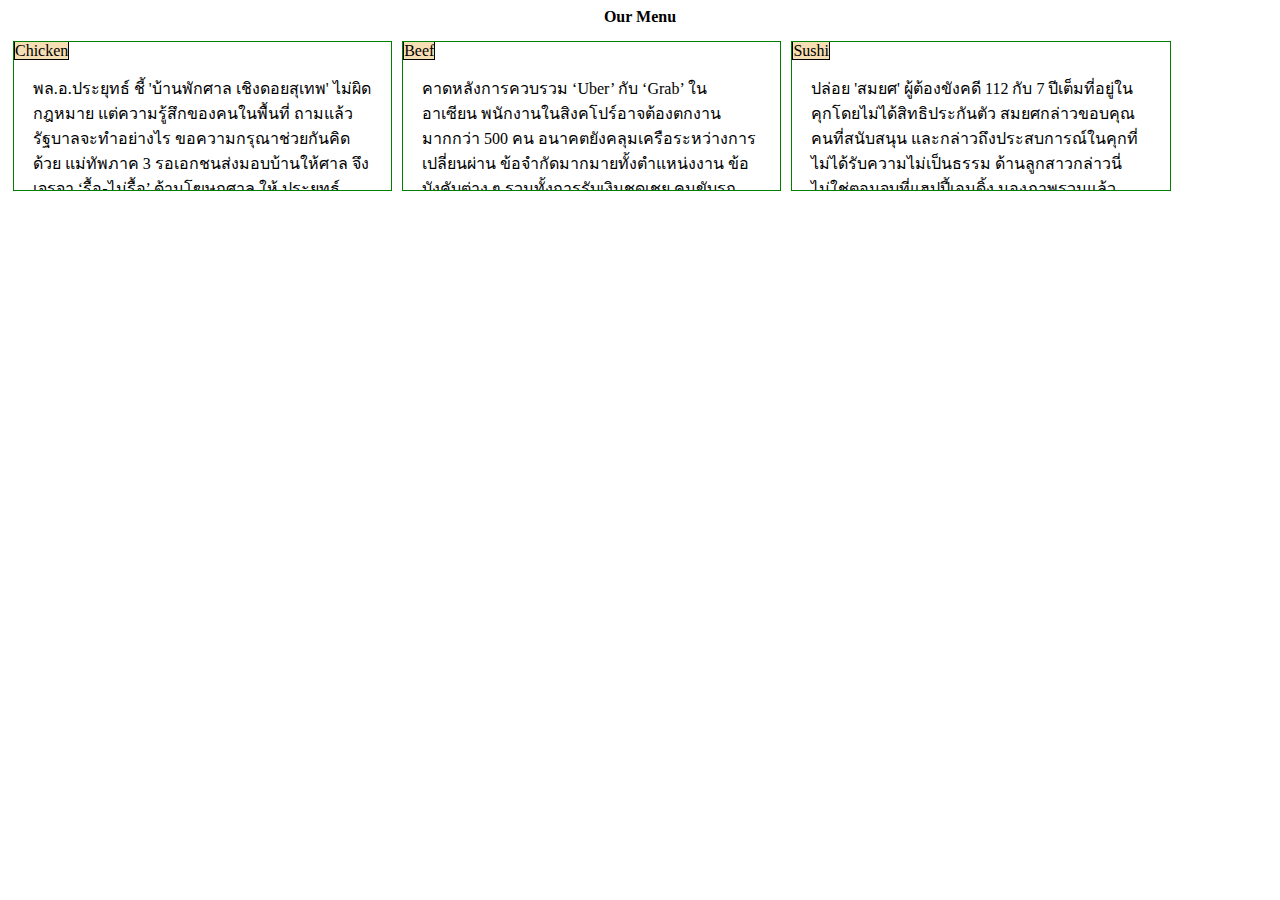
==== module2-solution/index.html @ a5c4bfd4 "Group of menu item does not align in center it tend to left" ====
<!DOCTYPE html>
<html lang="en">
<head>
  <meta charset="UTF-8">
  <meta name="viewport" content="width=device-width, initial-scale=1">
  <link rel="stylesheet" href="css/styles.css">
  <title>Module2 Answer</title>
</head>
<body>
  <div class="menu-header">Our Menu</div>
    <div class="container">
      <section class="col-lg-4 col-md-6 col-sm-12 menu-item">
        <span class="menu-item-name">
          Chicken
        </span>
        <p>พล.อ.ประยุทธ์ ชี้ 'บ้านพักศาล เชิงดอยสุเทพ' ไม่ผิดกฎหมาย แต่ความรู้สึกของคนในพื้นที่  ถามแล้วรัฐบาลจะทำอย่างไร ขอความกรุณาช่วยกันคิดด้วย แม่ทัพภาค 3 รอเอกชนส่งมอบบ้านให้ศาล จึงเจรจา ‘รื้อ-ไม่รื้อ’ ด้านโฆษกศาล ให้ ประยุทธ์ ชี้ขาด</p>
      </section>
      <section class="col-lg-4 col-md-6 col-sm-12 menu-item">
        <span class="menu-item-name">
          Beef
        </span>
        <p>คาดหลังการควบรวม ‘Uber’ กับ ‘Grab’ ในอาเซียน พนักงานในสิงคโปร์อาจต้องตกงานมากกว่า 500 คน อนาคตยังคลุมเครือระหว่างการเปลี่ยนผ่าน ข้อจำกัดมากมายทั้งตำแหน่งงาน ข้อบังคับต่าง ๆ รวมทั้งการรับเงินชดเชย คนขับรถบริษัทลูกของ Uber ก็พบกับความไม่แน่นอนเหมือนกัน</p>
      </section>
      <section class="col-lg-4 col-md-6 col-sm-12 menu-item">
        <span class="menu-item-name">
          Sushi
        </span>
        <p>ปล่อย 'สมยศ' ผู้ต้องขังคดี 112 กับ 7 ปีเต็มที่อยู่ในคุกโดยไม่ได้สิทธิประกันตัว สมยศกล่าวขอบคุณคนที่สนับสนุน และกล่าวถึงประสบการณ์ในคุกที่ไม่ได้รับความไม่เป็นธรรม ด้านลูกสาวกล่าวนี่ไม่ใช่ตอนจบที่แฮปปี้เอนดิ้ง มองภาพรวมแล้วไม่ใช่ความสำเร็จ</p>
      </section>
    </div>

</body>
</html>
---- module2-solution/css/styles.css ----
* {
  box-sizing: border-box;
}

p {
  width: 90%;
  height: auto;
  margin-right: auto;
  margin-left: auto;
  color: black;
}

.menu-header{
  text-align: center;
  font-weight: bold;
  margin-bottom: 10px;
}

.menu-section {
  background: red;
  alignment: center;
}

.container{
  margin-left: auto;
  margin-right: auto;
}


/********** Desktop devices only **********/
@media (min-width: 992px) {
  .col-lg-1, .col-lg-2, .col-lg-3, .col-lg-4, .col-lg-5, .col-lg-6, .col-lg-7, .col-lg-8, .col-lg-9, .col-lg-10, .col-lg-11, .col-lg-12 {
    float: left;
    border: 1px solid green;
  }
  .col-lg-1 {
    width: 8.33%;
  }
  .col-lg-2 {
    width: 16.66%;
  }
  .col-lg-3 {
    width: 25%;
  }
  .col-lg-4 {
    width: 33.33%;
  }
  .col-lg-5 {
    width: 41.66%;
  }
  .col-lg-6 {
    width: 50%;
  }
  .col-lg-7 {
    width: 58.33%;
  }
  .col-lg-8 {
    width: 66.66%;
  }
  .col-lg-9 {
    width: 74.99%;
  }
  .col-lg-10 {
    width: 83.33%;
  }
  .col-lg-11 {
    width: 91.66%;
  }
  .col-lg-12 {
    width: 100%;
  }

  .menu-item{
    width: 30%;
    height: 150px;
    overflow: hidden;
    margin: 5px;
    padding: 0;
  }
  .menu-item-name{
    background: wheat;
    border: 1px solid black;
  }

}

/********** Tablet devices only **********/
@media (min-width: 768px) and (max-width: 991px) {
  .col-md-1, .col-md-2, .col-md-3, .col-md-4, .col-md-5, .col-md-6, .col-md-7, .col-md-8, .col-md-9, .col-md-10, .col-md-11, .col-md-12 {
    float: left;
    border: 1px solid green;
  }
  .col-md-1 {
    width: 8.33%;
  }
  .col-md-2 {
    width: 16.66%;
  }
  .col-md-3 {
    width: 25%;
  }
  .col-md-4 {
    width: 33.33%;
  }
  .col-md-5 {
    width: 41.66%;
  }
  .col-md-6 {
    width: 50%;
  }
  .col-md-7 {
    width: 58.33%;
  }
  .col-md-8 {
    width: 66.66%;
  }
  .col-md-9 {
    width: 74.99%;
  }
  .col-md-10 {
    width: 83.33%;
  }
  .col-md-11 {
    width: 91.66%;
  }
  .col-md-12 {
    width: 100%;
  }
}

@media (max-width: 767px){
  .col-sm-1, .col-sm-2, .col-sm-3, .col-sm-4, .col-sm-5, .col-sm-6, .col-sm-7, .col-sm-8, .col-sm-9, .col-sm-10, .col-sm-11, .col-sm-12 {
    float: left;
  }
  .col-sm-12 {
    width: 100%;
  }
  .col-sm-11 {
    width: 91.66666667%;
  }
  .col-sm-10 {
    width: 83.33333333%;
  }
  .col-sm-9 {
    width: 75%;
  }
  .col-sm-8 {
    width: 66.66666667%;
  }
  .col-sm-7 {
    width: 58.33333333%;
  }
  .col-sm-6 {
    width: 50%;
  }
  .col-sm-5 {
    width: 41.66666667%;
  }
  .col-sm-4 {
    width: 33.33333333%;
  }
  .col-sm-3 {
    width: 25%;
  }
  .col-sm-2 {
    width: 16.66666667%;
  }
  .col-sm-1 {
    width: 8.33333333%;
  }
}
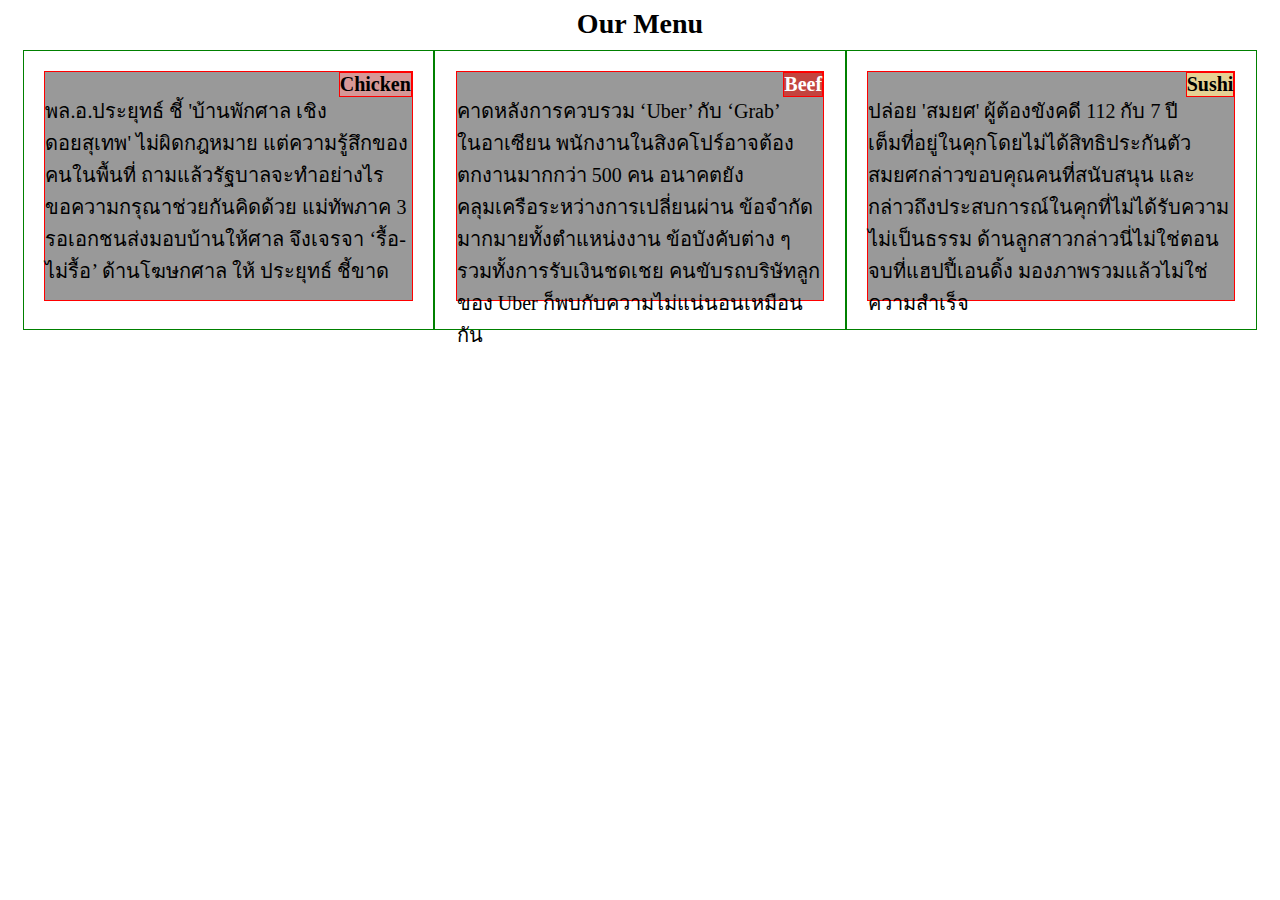
==== commit 8d8a63de: "Good savepoint" ====
--- a/module2-solution/index.html
+++ b/module2-solution/index.html
@@ -7,27 +7,46 @@
   <title>Module2 Answer</title>
 </head>
 <body>
-  <div class="menu-header">Our Menu</div>
-    <div class="container">
-      <section class="col-lg-4 col-md-6 col-sm-12 menu-item">
-        <span class="menu-item-name">
+<div class="menu-header">Our Menu</div>
+<div class="container">
+    <section class="col-lg-4 col-md-6 col-sm-12 menu-item">
+      <p>
+        <span id="chicken" class="menu-item-name">
           Chicken
         </span>
-        <p>พล.อ.ประยุทธ์ ชี้ 'บ้านพักศาล เชิงดอยสุเทพ' ไม่ผิดกฎหมาย แต่ความรู้สึกของคนในพื้นที่  ถามแล้วรัฐบาลจะทำอย่างไร ขอความกรุณาช่วยกันคิดด้วย แม่ทัพภาค 3 รอเอกชนส่งมอบบ้านให้ศาล จึงเจรจา ‘รื้อ-ไม่รื้อ’ ด้านโฆษกศาล ให้ ประยุทธ์ ชี้ขาด</p>
-      </section>
-      <section class="col-lg-4 col-md-6 col-sm-12 menu-item">
-        <span class="menu-item-name">
+        <br>
+        พล.อ.ประยุทธ์ ชี้ 'บ้านพักศาล เชิงดอยสุเทพ' ไม่ผิดกฎหมาย แต่ความรู้สึกของคนในพื้นที่ ถามแล้วรัฐบาลจะทำอย่างไร
+        ขอความกรุณาช่วยกันคิดด้วย แม่ทัพภาค 3 รอเอกชนส่งมอบบ้านให้ศาล จึงเจรจา ‘รื้อ-ไม่รื้อ’ ด้านโฆษกศาล ให้ ประยุทธ์
+        ชี้ขาด
+      </p>
+    </section>
+
+    <section class="col-lg-4 col-md-6 col-sm-12 menu-item">
+      <p>
+        <span id="beef" class="menu-item-name">
           Beef
         </span>
-        <p>คาดหลังการควบรวม ‘Uber’ กับ ‘Grab’ ในอาเซียน พนักงานในสิงคโปร์อาจต้องตกงานมากกว่า 500 คน อนาคตยังคลุมเครือระหว่างการเปลี่ยนผ่าน ข้อจำกัดมากมายทั้งตำแหน่งงาน ข้อบังคับต่าง ๆ รวมทั้งการรับเงินชดเชย คนขับรถบริษัทลูกของ Uber ก็พบกับความไม่แน่นอนเหมือนกัน</p>
-      </section>
-      <section class="col-lg-4 col-md-6 col-sm-12 menu-item">
-        <span class="menu-item-name">
+        <br>
+        คาดหลังการควบรวม ‘Uber’ กับ ‘Grab’ ในอาเซียน พนักงานในสิงคโปร์อาจต้องตกงานมากกว่า 500 คน
+        อนาคตยังคลุมเครือระหว่างการเปลี่ยนผ่าน ข้อจำกัดมากมายทั้งตำแหน่งงาน ข้อบังคับต่าง ๆ รวมทั้งการรับเงินชดเชย
+        คนขับรถบริษัทลูกของ Uber ก็พบกับความไม่แน่นอนเหมือนกัน
+      </p>
+    </section>
+
+  <section class="col-lg-4 col-md-6 col-sm-12 menu-item">
+    <p>
+        <span id="shushi" class="menu-item-name">
           Sushi
         </span>
-        <p>ปล่อย 'สมยศ' ผู้ต้องขังคดี 112 กับ 7 ปีเต็มที่อยู่ในคุกโดยไม่ได้สิทธิประกันตัว สมยศกล่าวขอบคุณคนที่สนับสนุน และกล่าวถึงประสบการณ์ในคุกที่ไม่ได้รับความไม่เป็นธรรม ด้านลูกสาวกล่าวนี่ไม่ใช่ตอนจบที่แฮปปี้เอนดิ้ง มองภาพรวมแล้วไม่ใช่ความสำเร็จ</p>
-      </section>
-    </div>
+      <br>
+      ปล่อย 'สมยศ' ผู้ต้องขังคดี 112 กับ 7 ปีเต็มที่อยู่ในคุกโดยไม่ได้สิทธิประกันตัว สมยศกล่าวขอบคุณคนที่สนับสนุน
+      และกล่าวถึงประสบการณ์ในคุกที่ไม่ได้รับความไม่เป็นธรรม ด้านลูกสาวกล่าวนี่ไม่ใช่ตอนจบที่แฮปปี้เอนดิ้ง
+      มองภาพรวมแล้วไม่ใช่ความสำเร็จ
+    </p>
+  </section>
+
+</div> <!--End of container-->
+
 
 </body>
 </html>--- a/module2-solution/css/styles.css
+++ b/module2-solution/css/styles.css
@@ -3,17 +3,31 @@
 }
 
 p {
+  background: #999999;
   width: 90%;
-  height: auto;
+  height: 230px;
   margin-right: auto;
   margin-left: auto;
-  color: black;
-}
-
-.menu-header{
+  border: 1px solid red;
+  font-size: 1.25em;
+}
+
+.container {
+  padding-right: 15px;
+  padding-left: 15px;
+  margin-left: auto;
+  margin-right: auto;
+}
+
+.menu-container {
+  position: relative;
+}
+
+.menu-header {
   text-align: center;
   font-weight: bold;
   margin-bottom: 10px;
+  font-size: 1.75em;
 }
 
 .menu-section {
@@ -21,11 +35,31 @@
   alignment: center;
 }
 
-.container{
-  margin-left: auto;
-  margin-right: auto;
-}
-
+.menu-item {
+  height: 280px;
+}
+
+p .menu-item-name {
+  float: right;
+  position: relative;
+  border: 1px solid red;
+  font-weight: bold;
+}
+
+#chicken {
+  background: #D69897;
+  color: black;
+}
+
+#beef {
+  background: #C3443F;
+  color: white;
+}
+
+#shushi {
+  background: #E6D294;
+  color: black;
+}
 
 /********** Desktop devices only **********/
 @media (min-width: 992px) {
@@ -33,53 +67,53 @@
     float: left;
     border: 1px solid green;
   }
+
   .col-lg-1 {
     width: 8.33%;
   }
+
   .col-lg-2 {
     width: 16.66%;
   }
+
   .col-lg-3 {
     width: 25%;
   }
+
   .col-lg-4 {
     width: 33.33%;
   }
+
   .col-lg-5 {
     width: 41.66%;
   }
+
   .col-lg-6 {
     width: 50%;
   }
+
   .col-lg-7 {
     width: 58.33%;
   }
+
   .col-lg-8 {
     width: 66.66%;
   }
+
   .col-lg-9 {
     width: 74.99%;
   }
+
   .col-lg-10 {
     width: 83.33%;
   }
+
   .col-lg-11 {
     width: 91.66%;
   }
+
   .col-lg-12 {
     width: 100%;
-  }
-
-  .menu-item{
-    width: 30%;
-    height: 150px;
-    overflow: hidden;
-    margin: 5px;
-    padding: 0;
-  }
-  .menu-item-name{
-    background: wheat;
-    border: 1px solid black;
   }
 
 }
@@ -90,81 +124,105 @@
     float: left;
     border: 1px solid green;
   }
+
   .col-md-1 {
     width: 8.33%;
   }
+
   .col-md-2 {
     width: 16.66%;
   }
+
   .col-md-3 {
     width: 25%;
   }
+
   .col-md-4 {
     width: 33.33%;
   }
+
   .col-md-5 {
     width: 41.66%;
   }
+
   .col-md-6 {
     width: 50%;
   }
+
   .col-md-7 {
     width: 58.33%;
   }
+
   .col-md-8 {
     width: 66.66%;
   }
+
   .col-md-9 {
     width: 74.99%;
   }
+
   .col-md-10 {
     width: 83.33%;
   }
+
   .col-md-11 {
     width: 91.66%;
   }
+
   .col-md-12 {
     width: 100%;
   }
 }
 
-@media (max-width: 767px){
+@media (max-width: 767px) {
   .col-sm-1, .col-sm-2, .col-sm-3, .col-sm-4, .col-sm-5, .col-sm-6, .col-sm-7, .col-sm-8, .col-sm-9, .col-sm-10, .col-sm-11, .col-sm-12 {
     float: left;
   }
+
   .col-sm-12 {
     width: 100%;
   }
+
   .col-sm-11 {
     width: 91.66666667%;
   }
+
   .col-sm-10 {
     width: 83.33333333%;
   }
+
   .col-sm-9 {
     width: 75%;
   }
+
   .col-sm-8 {
     width: 66.66666667%;
   }
+
   .col-sm-7 {
     width: 58.33333333%;
   }
+
   .col-sm-6 {
     width: 50%;
   }
+
   .col-sm-5 {
     width: 41.66666667%;
   }
+
   .col-sm-4 {
     width: 33.33333333%;
   }
+
   .col-sm-3 {
     width: 25%;
   }
+
   .col-sm-2 {
     width: 16.66666667%;
   }
+
   .col-sm-1 {
     width: 8.33333333%;
   }
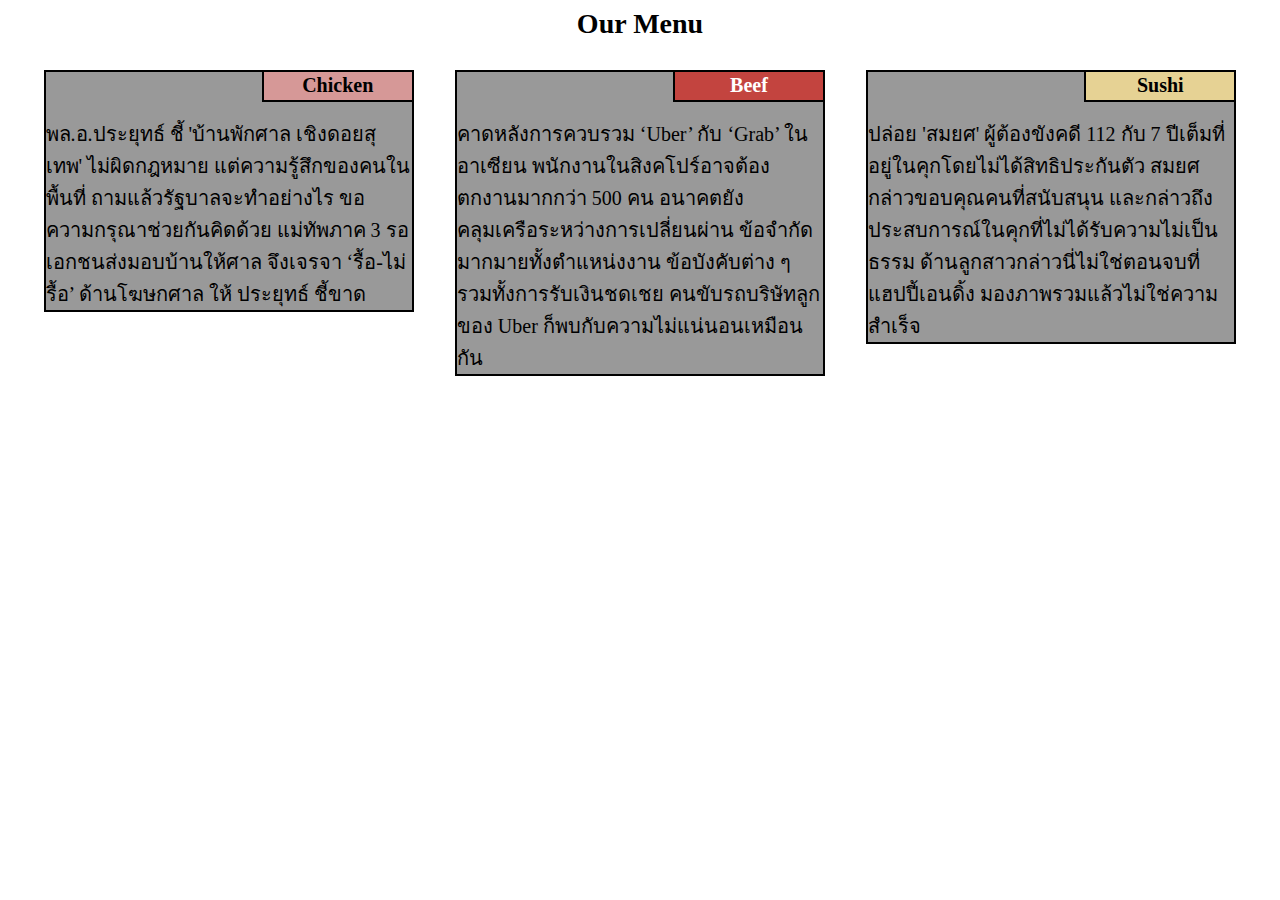
==== commit 09652e5f: "1. medium is not takes 100% width 2. small vertical spacing is too much" ====
--- a/module2-solution/index.html
+++ b/module2-solution/index.html
@@ -9,36 +9,36 @@
 <body>
 <div class="menu-header">Our Menu</div>
 <div class="container">
-    <section class="col-lg-4 col-md-6 col-sm-12 menu-item">
-      <p>
+  <section class="col-lg-4 col-md-6 col-sm-12 menu-item">
+    <p>
         <span id="chicken" class="menu-item-name">
           Chicken
         </span>
-        <br>
-        พล.อ.ประยุทธ์ ชี้ 'บ้านพักศาล เชิงดอยสุเทพ' ไม่ผิดกฎหมาย แต่ความรู้สึกของคนในพื้นที่ ถามแล้วรัฐบาลจะทำอย่างไร
-        ขอความกรุณาช่วยกันคิดด้วย แม่ทัพภาค 3 รอเอกชนส่งมอบบ้านให้ศาล จึงเจรจา ‘รื้อ-ไม่รื้อ’ ด้านโฆษกศาล ให้ ประยุทธ์
-        ชี้ขาด
-      </p>
-    </section>
+      <br><br>
+      พล.อ.ประยุทธ์ ชี้ 'บ้านพักศาล เชิงดอยสุเทพ' ไม่ผิดกฎหมาย แต่ความรู้สึกของคนในพื้นที่ ถามแล้วรัฐบาลจะทำอย่างไร
+      ขอความกรุณาช่วยกันคิดด้วย แม่ทัพภาค 3 รอเอกชนส่งมอบบ้านให้ศาล จึงเจรจา ‘รื้อ-ไม่รื้อ’ ด้านโฆษกศาล ให้ ประยุทธ์
+      ชี้ขาด
+    </p>
+  </section>
 
-    <section class="col-lg-4 col-md-6 col-sm-12 menu-item">
-      <p>
+  <section class="col-lg-4 col-md-6 col-sm-12 menu-item">
+    <p>
         <span id="beef" class="menu-item-name">
           Beef
         </span>
-        <br>
-        คาดหลังการควบรวม ‘Uber’ กับ ‘Grab’ ในอาเซียน พนักงานในสิงคโปร์อาจต้องตกงานมากกว่า 500 คน
-        อนาคตยังคลุมเครือระหว่างการเปลี่ยนผ่าน ข้อจำกัดมากมายทั้งตำแหน่งงาน ข้อบังคับต่าง ๆ รวมทั้งการรับเงินชดเชย
-        คนขับรถบริษัทลูกของ Uber ก็พบกับความไม่แน่นอนเหมือนกัน
-      </p>
-    </section>
+      <br><br>
+      คาดหลังการควบรวม ‘Uber’ กับ ‘Grab’ ในอาเซียน พนักงานในสิงคโปร์อาจต้องตกงานมากกว่า 500 คน
+      อนาคตยังคลุมเครือระหว่างการเปลี่ยนผ่าน ข้อจำกัดมากมายทั้งตำแหน่งงาน ข้อบังคับต่าง ๆ รวมทั้งการรับเงินชดเชย
+      คนขับรถบริษัทลูกของ Uber ก็พบกับความไม่แน่นอนเหมือนกัน
+    </p>
+  </section>
 
-  <section class="col-lg-4 col-md-6 col-sm-12 menu-item">
+  <section class="col-lg-4 col-md-12 col-sm-12 menu-item">
     <p>
         <span id="shushi" class="menu-item-name">
           Sushi
         </span>
-      <br>
+      <br><br>
       ปล่อย 'สมยศ' ผู้ต้องขังคดี 112 กับ 7 ปีเต็มที่อยู่ในคุกโดยไม่ได้สิทธิประกันตัว สมยศกล่าวขอบคุณคนที่สนับสนุน
       และกล่าวถึงประสบการณ์ในคุกที่ไม่ได้รับความไม่เป็นธรรม ด้านลูกสาวกล่าวนี่ไม่ใช่ตอนจบที่แฮปปี้เอนดิ้ง
       มองภาพรวมแล้วไม่ใช่ความสำเร็จ
--- a/module2-solution/css/styles.css
+++ b/module2-solution/css/styles.css
@@ -5,11 +5,24 @@
 p {
   background: #999999;
   width: 90%;
-  height: 230px;
+  /*height: 250px;*/
   margin-right: auto;
   margin-left: auto;
-  border: 1px solid red;
+  border: 2px solid black;
   font-size: 1.25em;
+}
+
+p .menu-item-name {
+  float: right;
+  position: relative;
+  padding-top: 2px;
+  border: 2px solid black;
+  border-top: 1px;
+  border-right: 1px;
+  font-weight: bold;
+  width: 150px;
+  height: 30px;
+  text-align: center;
 }
 
 .container {
@@ -39,13 +52,6 @@
   height: 280px;
 }
 
-p .menu-item-name {
-  float: right;
-  position: relative;
-  border: 1px solid red;
-  font-weight: bold;
-}
-
 #chicken {
   background: #D69897;
   color: black;
@@ -65,7 +71,7 @@
 @media (min-width: 992px) {
   .col-lg-1, .col-lg-2, .col-lg-3, .col-lg-4, .col-lg-5, .col-lg-6, .col-lg-7, .col-lg-8, .col-lg-9, .col-lg-10, .col-lg-11, .col-lg-12 {
     float: left;
-    border: 1px solid green;
+    /*border: 1px solid green;*/
   }
 
   .col-lg-1 {
@@ -122,7 +128,7 @@
 @media (min-width: 768px) and (max-width: 991px) {
   .col-md-1, .col-md-2, .col-md-3, .col-md-4, .col-md-5, .col-md-6, .col-md-7, .col-md-8, .col-md-9, .col-md-10, .col-md-11, .col-md-12 {
     float: left;
-    border: 1px solid green;
+    /*border: 1px solid green;*/
   }
 
   .col-md-1 {
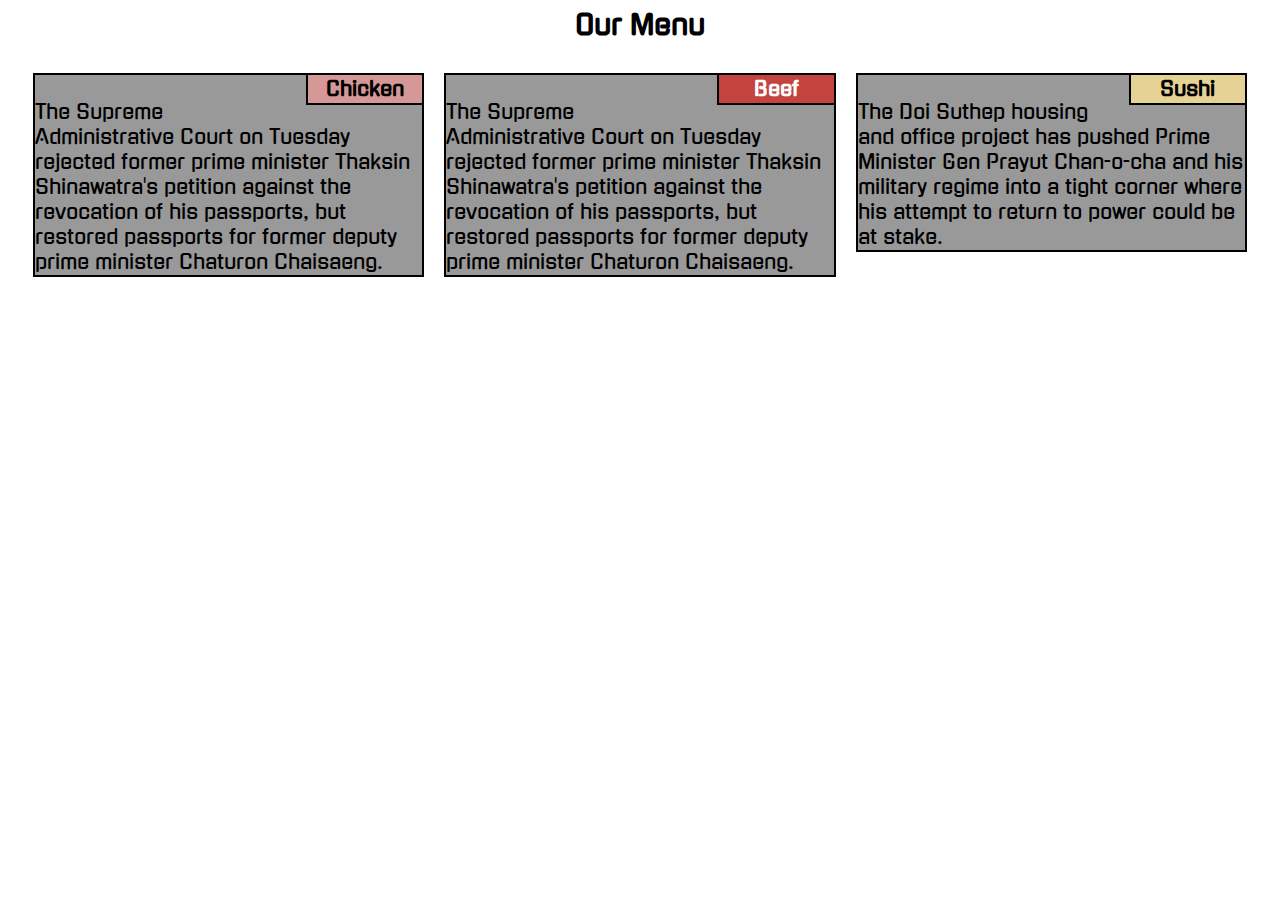
==== commit b89c3fdb: "English contents fit very well with English font" ====
--- a/module2-solution/index.html
+++ b/module2-solution/index.html
@@ -4,6 +4,7 @@
   <meta charset="UTF-8">
   <meta name="viewport" content="width=device-width, initial-scale=1">
   <link rel="stylesheet" href="css/styles.css">
+  <link href="https://fonts.googleapis.com/css?family=Gugi" rel="stylesheet">
   <title>Module2 Answer</title>
 </head>
 <body>
@@ -14,10 +15,8 @@
         <span id="chicken" class="menu-item-name">
           Chicken
         </span>
-      <br><br>
-      พล.อ.ประยุทธ์ ชี้ 'บ้านพักศาล เชิงดอยสุเทพ' ไม่ผิดกฎหมาย แต่ความรู้สึกของคนในพื้นที่ ถามแล้วรัฐบาลจะทำอย่างไร
-      ขอความกรุณาช่วยกันคิดด้วย แม่ทัพภาค 3 รอเอกชนส่งมอบบ้านให้ศาล จึงเจรจา ‘รื้อ-ไม่รื้อ’ ด้านโฆษกศาล ให้ ประยุทธ์
-      ชี้ขาด
+      <br>
+      The Supreme Administrative Court on Tuesday rejected former prime minister Thaksin Shinawatra's petition against the revocation of his passports, but restored passports for former deputy prime minister Chaturon Chaisaeng.
     </p>
   </section>
 
@@ -26,10 +25,8 @@
         <span id="beef" class="menu-item-name">
           Beef
         </span>
-      <br><br>
-      คาดหลังการควบรวม ‘Uber’ กับ ‘Grab’ ในอาเซียน พนักงานในสิงคโปร์อาจต้องตกงานมากกว่า 500 คน
-      อนาคตยังคลุมเครือระหว่างการเปลี่ยนผ่าน ข้อจำกัดมากมายทั้งตำแหน่งงาน ข้อบังคับต่าง ๆ รวมทั้งการรับเงินชดเชย
-      คนขับรถบริษัทลูกของ Uber ก็พบกับความไม่แน่นอนเหมือนกัน
+      <br>
+      The Supreme Administrative Court on Tuesday rejected former prime minister Thaksin Shinawatra's petition against the revocation of his passports, but restored passports for former deputy prime minister Chaturon Chaisaeng.
     </p>
   </section>
 
@@ -38,10 +35,8 @@
         <span id="shushi" class="menu-item-name">
           Sushi
         </span>
-      <br><br>
-      ปล่อย 'สมยศ' ผู้ต้องขังคดี 112 กับ 7 ปีเต็มที่อยู่ในคุกโดยไม่ได้สิทธิประกันตัว สมยศกล่าวขอบคุณคนที่สนับสนุน
-      และกล่าวถึงประสบการณ์ในคุกที่ไม่ได้รับความไม่เป็นธรรม ด้านลูกสาวกล่าวนี่ไม่ใช่ตอนจบที่แฮปปี้เอนดิ้ง
-      มองภาพรวมแล้วไม่ใช่ความสำเร็จ
+      <br>
+      The Doi Suthep housing and office project has pushed Prime Minister Gen Prayut Chan-o-cha and his military regime into a tight corner where his attempt to return to power could be at stake.
     </p>
   </section>
 
--- a/module2-solution/css/styles.css
+++ b/module2-solution/css/styles.css
@@ -1,18 +1,18 @@
 * {
   box-sizing: border-box;
+  font-family: 'Gugi', cursive;
 }
 
 p {
   background: #999999;
-  width: 90%;
-  /*height: 250px;*/
-  margin-right: auto;
-  margin-left: auto;
+  margin-right: 10px;
+  margin-left: 10px;
   border: 2px solid black;
   font-size: 1.25em;
 }
 
 p .menu-item-name {
+  width: 30%;
   float: right;
   position: relative;
   padding-top: 2px;
@@ -20,7 +20,6 @@
   border-top: 1px;
   border-right: 1px;
   font-weight: bold;
-  width: 150px;
   height: 30px;
   text-align: center;
 }
@@ -49,7 +48,7 @@
 }
 
 .menu-item {
-  height: 280px;
+  height: auto;
 }
 
 #chicken {
